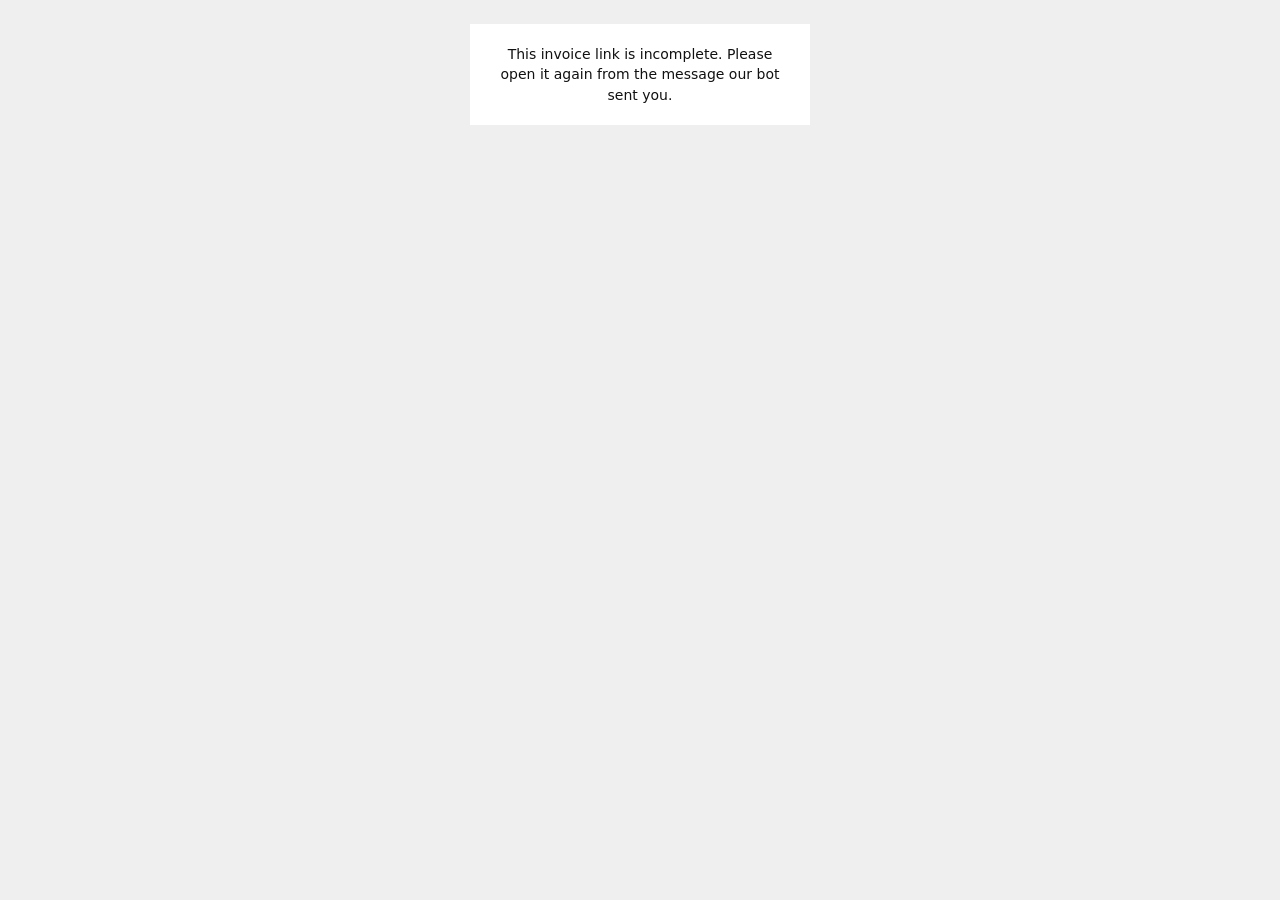
==== invoice.html @ 6f8b071b "Add MY-Shop POS-style E-Invoice page The invoice data is passed in the URL hash so the bot can send " ====
<!doctype html>
<html lang="en">
<head>
<meta charset="utf-8">
<meta name="viewport" content="width=device-width,initial-scale=1">
<meta name="robots" content="noindex">
<title>Invoice · MY-Shop</title>
<style>
:root{--ink:#111;--muted:#555;--line:#9a9a9a}
*{box-sizing:border-box}
body{margin:0;background:#efefef;color:var(--ink);font:14px/1.45 ui-monospace,"SF Mono",Menlo,Consolas,"Courier New",monospace;-webkit-font-smoothing:antialiased}
.wrap{padding:24px 12px 40px;display:flex;flex-direction:column;align-items:center;gap:16px}
.receipt{position:relative;width:100%;max-width:340px;background:#fff;padding:28px 16px 36px;box-shadow:0 2px 10px rgba(0,0,0,.08)}
.receipt::after{content:"";position:absolute;left:0;right:0;bottom:-12px;height:12px;background:linear-gradient(-45deg,transparent 8px,#fff 0) 0 0/16px 12px repeat-x,linear-gradient(45deg,transparent 8px,#fff 0) 0 0/16px 12px repeat-x}
.c{text-align:center}
.shop{font-size:19px;font-weight:800;letter-spacing:.02em}
.desc{font-size:11.5px;color:var(--muted);margin-top:2px}
.title{font-size:16px;font-weight:800;margin:16px 0 10px;letter-spacing:.06em}
.meta{font-size:12.5px}
.cust{margin-top:14px;font-size:12.5px}
.cust div{display:flex;gap:6px}.cust b{flex:none;width:74px;font-weight:600}
.dash{border:0;border-top:2px dashed var(--line);margin:8px 0}
table{width:100%;border-collapse:collapse;font-size:12.5px;margin-top:14px}
th{text-align:left;font-weight:800;padding:0 0 6px}
th.n,td.n{text-align:right;white-space:nowrap}
th.q,td.q{text-align:center;width:36px}
.item td{padding:2px 0}
.iname{padding-top:8px!important;word-break:break-word}
.pn{display:block;font-size:11px;color:var(--muted)}
.sep td{padding:0}.sep hr{border:0;border-top:2px dashed var(--line);margin:6px 0 0}
.sum{display:flex;justify-content:space-between;font-size:13px;padding:3px 0}
.total{font-size:16px;font-weight:800;padding:6px 0}
.pay{margin-top:10px;font-size:12.5px}
.stamp{display:inline-block;margin-top:14px;padding:4px 14px;border:3px solid #1b8a3a;color:#1b8a3a;font-weight:800;font-size:18px;letter-spacing:.12em;transform:rotate(-6deg);border-radius:6px}
.stamp.unpaid{border-color:#c62828;color:#c62828}
.thanks{margin-top:22px;font-size:11.5px}
.btns{display:flex;gap:10px}
.btns button{font:600 14px system-ui,sans-serif;padding:11px 18px;border-radius:999px;border:0;background:#111;color:#fff}
.err{max-width:340px;background:#fff;padding:20px;font-family:system-ui,sans-serif;text-align:center}
@media print{body{background:#fff}.btns{display:none}.receipt{box-shadow:none}.wrap{padding:0}}
</style>
</head>
<body>
<div class="wrap" id="app"></div>
<script>
/* Invoice data travels in the URL hash (base64url JSON), so it never reaches a server.
   Shape: { n:"000001", t:"2026-11-20T21:54:00+07:00", name, phone, addr,
            items:[[name, partNumber, rate, qty]], fee:number|null, pay:"transfer"|"cod", paid:true } */
const SHOP = { name: "MY-Shop", desc: "Survey equipment & Garmin watches", phone: "+855 17 303 337 · +855 12 859 788" };
const app = document.getElementById("app");
const h = (tag, cls, text) => { const e = document.createElement(tag); if (cls) e.className = cls; if (text != null) e.textContent = text; return e; };
const fmt = n => Number(n).toLocaleString("en-US", { minimumFractionDigits: 2, maximumFractionDigits: 2 });
function decode(s){
  s = s.replace(/-/g, "+").replace(/_/g, "/"); while (s.length % 4) s += "=";
  const bin = atob(s), bytes = Uint8Array.from(bin, c => c.charCodeAt(0));
  return JSON.parse(new TextDecoder().decode(bytes));
}
let d = null;
try { d = decode(location.hash.slice(1)); } catch {}
if (!d || !Array.isArray(d.items)){
  app.appendChild(h("div", "err", "This invoice link is incomplete. Please open it again from the message our bot sent you."));
} else {
  const when = d.t ? new Date(d.t) : new Date();
  const r = h("div", "receipt");
  const top = h("div", "c");
  top.append(h("div", "shop", SHOP.name), h("div", "desc", SHOP.desc), h("div", "title", "INVOICE"));
  const meta = h("div", "meta");
  meta.append(
    h("div", "", "Invoice Number: #" + String(d.n || "").padStart(6, "0")),
    h("div", "", "Date: " + when.toLocaleDateString("en-US", { month: "short", day: "2-digit", year: "numeric", timeZone: "Asia/Phnom_Penh" })),
    h("div", "", "Time: " + when.toLocaleTimeString("en-US", { hour: "2-digit", minute: "2-digit", second: "2-digit", timeZone: "Asia/Phnom_Penh" }))
  );
  top.appendChild(meta); r.appendChild(top);

  const cust = h("div", "cust");
  const row = (k, v) => { if (!v) return; const x = h("div"); x.append(h("b", "", k), h("span", "", v)); cust.appendChild(x); };
  row("Customer", d.name); row("Phone", d.phone); row("Deliver to", d.addr);
  if (cust.children.length){ r.appendChild(h("hr", "dash")); r.appendChild(cust); }

  const t = h("table"), hr = h("tr");
  hr.append(h("th", "", "Product"), h("th", "n", "Rate"), h("th", "q", "QTY"), h("th", "n", "Amount"));
  const thead = h("thead"); thead.appendChild(hr); t.appendChild(thead);
  const tb = h("tbody"); const sepRow = () => { const s = h("tr", "sep"), c = h("td"); c.colSpan = 4; c.appendChild(h("hr")); s.appendChild(c); return s; };
  tb.appendChild(sepRow());
  let sub = 0;
  d.items.forEach(([name, pn, rate, qty], i) => {
    const amt = Number(rate) * Number(qty); sub += amt;
    const a = h("tr", "item"), nc = h("td", "iname"); nc.colSpan = 4; nc.textContent = (i + 1) + "." + name;
    if (pn) nc.appendChild(h("span", "pn", "P/N " + pn));
    a.appendChild(nc); tb.appendChild(a);
    const b = h("tr", "item"); b.append(h("td"), h("td", "n", fmt(rate)), h("td", "q", String(qty)), h("td", "n", fmt(amt)));
    tb.appendChild(b); tb.appendChild(sepRow());
  });
  t.appendChild(tb); r.appendChild(t);

  const fee = typeof d.fee === "number" ? d.fee : 0;
  const sums = h("div");
  const line = (k, v, cls) => { const x = h("div", "sum" + (cls ? " " + cls : "")); x.append(h("span", "", k), h("span", "", v)); sums.appendChild(x); };
  line("Subtotal", "$" + fmt(sub));
  line("Delivery", typeof d.fee === "number" ? "$" + fmt(fee) : "—");
  sums.appendChild(h("hr", "dash"));
  line("Total", "$" + fmt(sub + fee), "total");
  sums.appendChild(h("hr", "dash"));
  r.appendChild(sums);

  const pay = h("div", "pay c");
  pay.appendChild(h("div", "", "Payment: " + (d.pay === "cod" ? "Cash on Delivery" : "Bank Transfer")));
  pay.appendChild(h("div", "stamp" + (d.paid ? "" : " unpaid"), d.paid ? "PAID" : "UNPAID"));
  r.appendChild(pay);

  const foot = h("div", "thanks c");
  foot.append(h("div", "", "Thank you for your purchase!"), h("div", "", SHOP.phone));
  r.appendChild(foot);
  app.appendChild(r);

  const btns = h("div", "btns"), pr = h("button", "", "Save / Print");
  pr.onclick = () => window.print(); btns.appendChild(pr); app.appendChild(btns);
  document.title = "Invoice #" + String(d.n || "").padStart(6, "0") + " · " + SHOP.name;
}
</script>
</body>
</html>
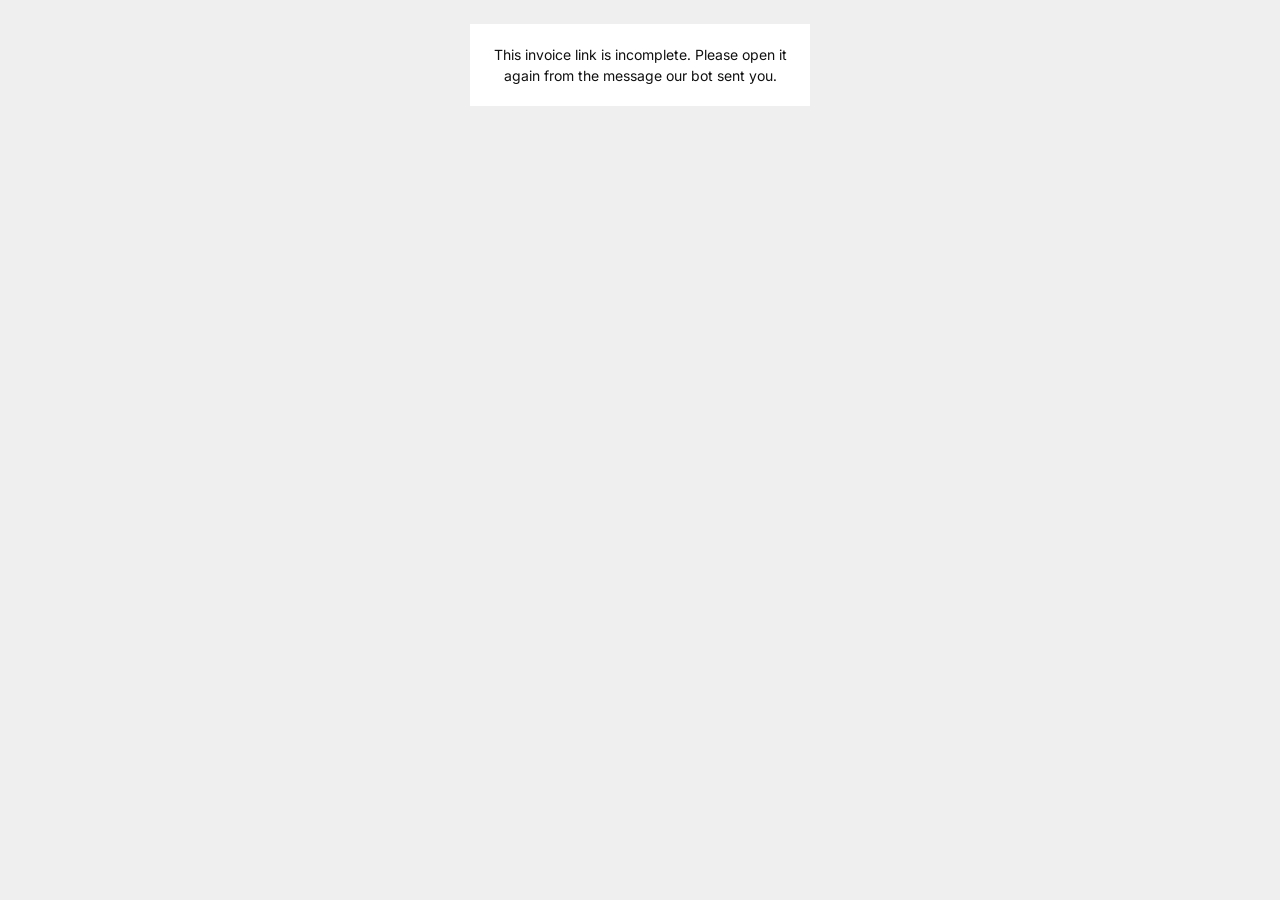
==== commit 90f1659a: "E-Invoice: bold products, Price column, discount row, Inter font Co-Authored-By: Claude Opus 5.5 <no" ====
--- a/invoice.html
+++ b/invoice.html
@@ -4,18 +4,20 @@
 <meta charset="utf-8">
 <meta name="viewport" content="width=device-width,initial-scale=1">
 <meta name="robots" content="noindex">
+<link rel="preconnect" href="https://fonts.googleapis.com"><link rel="preconnect" href="https://fonts.gstatic.com" crossorigin>
+<link href="https://fonts.googleapis.com/css2?family=Inter:wght@400;500;600;700;800&display=swap" rel="stylesheet">
 <title>Invoice · MY-Shop</title>
 <style>
 :root{--ink:#111;--muted:#555;--line:#9a9a9a}
 *{box-sizing:border-box}
-body{margin:0;background:#efefef;color:var(--ink);font:14px/1.45 ui-monospace,"SF Mono",Menlo,Consolas,"Courier New",monospace;-webkit-font-smoothing:antialiased}
+body{margin:0;background:#efefef;color:var(--ink);font:14px/1.5 "Inter",system-ui,-apple-system,"Segoe UI",Roboto,sans-serif;font-variant-numeric:tabular-nums;-webkit-font-smoothing:antialiased}
 .wrap{padding:24px 12px 40px;display:flex;flex-direction:column;align-items:center;gap:16px}
 .receipt{position:relative;width:100%;max-width:340px;background:#fff;padding:28px 16px 36px;box-shadow:0 2px 10px rgba(0,0,0,.08)}
 .receipt::after{content:"";position:absolute;left:0;right:0;bottom:-12px;height:12px;background:linear-gradient(-45deg,transparent 8px,#fff 0) 0 0/16px 12px repeat-x,linear-gradient(45deg,transparent 8px,#fff 0) 0 0/16px 12px repeat-x}
 .c{text-align:center}
-.shop{font-size:19px;font-weight:800;letter-spacing:.02em}
+.shop{font-size:22px;font-weight:800;letter-spacing:-.01em}
 .desc{font-size:11.5px;color:var(--muted);margin-top:2px}
-.title{font-size:16px;font-weight:800;margin:16px 0 10px;letter-spacing:.06em}
+.title{display:inline-block;font-size:13px;font-weight:700;margin:14px 0 10px;letter-spacing:.18em;padding:4px 12px;border:1.5px solid #111;border-radius:999px}
 .meta{font-size:12.5px}
 .cust{margin-top:14px;font-size:12.5px}
 .cust div{display:flex;gap:6px}.cust b{flex:none;width:74px;font-weight:600}
@@ -25,18 +27,20 @@
 th.n,td.n{text-align:right;white-space:nowrap}
 th.q,td.q{text-align:center;width:36px}
 .item td{padding:2px 0}
-.iname{padding-top:8px!important;word-break:break-word}
-.pn{display:block;font-size:11px;color:var(--muted)}
+.iname{padding-top:8px!important;word-break:break-word;font-weight:700;font-size:13px}
+.pn{display:block;font-size:11px;font-weight:400;color:var(--muted)}
 .sep td{padding:0}.sep hr{border:0;border-top:2px dashed var(--line);margin:6px 0 0}
 .sum{display:flex;justify-content:space-between;font-size:13px;padding:3px 0}
-.total{font-size:16px;font-weight:800;padding:6px 0}
+.sum.disc span:last-child{color:#c62828;font-weight:600}
+.was{display:block;font-size:11px;color:var(--muted);text-decoration:line-through}
+.total{font-size:17px;font-weight:800;padding:6px 0}
 .pay{margin-top:10px;font-size:12.5px}
 .stamp{display:inline-block;margin-top:14px;padding:4px 14px;border:3px solid #1b8a3a;color:#1b8a3a;font-weight:800;font-size:18px;letter-spacing:.12em;transform:rotate(-6deg);border-radius:6px}
 .stamp.unpaid{border-color:#c62828;color:#c62828}
 .thanks{margin-top:22px;font-size:11.5px}
 .btns{display:flex;gap:10px}
-.btns button{font:600 14px system-ui,sans-serif;padding:11px 18px;border-radius:999px;border:0;background:#111;color:#fff}
-.err{max-width:340px;background:#fff;padding:20px;font-family:system-ui,sans-serif;text-align:center}
+.btns button{font:600 14px "Inter",system-ui,sans-serif;padding:11px 18px;border-radius:999px;border:0;background:#111;color:#fff}
+.err{max-width:340px;background:#fff;padding:20px;text-align:center}
 @media print{body{background:#fff}.btns{display:none}.receipt{box-shadow:none}.wrap{padding:0}}
 </style>
 </head>
@@ -45,7 +49,8 @@
 <script>
 /* Invoice data travels in the URL hash (base64url JSON), so it never reaches a server.
    Shape: { n:"000001", t:"2026-11-20T21:54:00+07:00", name, phone, addr,
-            items:[[name, partNumber, rate, qty]], fee:number|null, pay:"transfer"|"cod", paid:true } */
+            items:[[name, partNumber, price, qty, salePrice?]], disc?:number (extra discount $),
+            fee:number|null, pay:"transfer"|"cod", paid:true } */
 const SHOP = { name: "MY-Shop", desc: "Survey equipment & Garmin watches", phone: "+855 17 303 337 · +855 12 859 788" };
 const app = document.getElementById("app");
 const h = (tag, cls, text) => { const e = document.createElement(tag); if (cls) e.className = cls; if (text != null) e.textContent = text; return e; };
@@ -63,7 +68,7 @@
   const when = d.t ? new Date(d.t) : new Date();
   const r = h("div", "receipt");
   const top = h("div", "c");
-  top.append(h("div", "shop", SHOP.name), h("div", "desc", SHOP.desc), h("div", "title", "INVOICE"));
+  top.append(h("div", "shop", SHOP.name), h("div", "desc", SHOP.desc), h("div", "title", "E-INVOICE"));
   const meta = h("div", "meta");
   meta.append(
     h("div", "", "Invoice Number: #" + String(d.n || "").padStart(6, "0")),
@@ -78,13 +83,14 @@
   if (cust.children.length){ r.appendChild(h("hr", "dash")); r.appendChild(cust); }
 
   const t = h("table"), hr = h("tr");
-  hr.append(h("th", "", "Product"), h("th", "n", "Rate"), h("th", "q", "QTY"), h("th", "n", "Amount"));
+  hr.append(h("th", "", "Product"), h("th", "n", "Price"), h("th", "q", "QTY"), h("th", "n", "Amount"));
   const thead = h("thead"); thead.appendChild(hr); t.appendChild(thead);
   const tb = h("tbody"); const sepRow = () => { const s = h("tr", "sep"), c = h("td"); c.colSpan = 4; c.appendChild(h("hr")); s.appendChild(c); return s; };
   tb.appendChild(sepRow());
-  let sub = 0;
-  d.items.forEach(([name, pn, rate, qty], i) => {
+  let sub = 0, itemDisc = 0;
+  d.items.forEach(([name, pn, rate, qty, sale], i) => {
     const amt = Number(rate) * Number(qty); sub += amt;
+    if (typeof sale === "number" && sale < rate) itemDisc += (rate - sale) * Number(qty);
     const a = h("tr", "item"), nc = h("td", "iname"); nc.colSpan = 4; nc.textContent = (i + 1) + "." + name;
     if (pn) nc.appendChild(h("span", "pn", "P/N " + pn));
     a.appendChild(nc); tb.appendChild(a);
@@ -94,12 +100,14 @@
   t.appendChild(tb); r.appendChild(t);
 
   const fee = typeof d.fee === "number" ? d.fee : 0;
+  const disc = Math.round((itemDisc + (Number(d.disc) || 0)) * 100) / 100;
   const sums = h("div");
   const line = (k, v, cls) => { const x = h("div", "sum" + (cls ? " " + cls : "")); x.append(h("span", "", k), h("span", "", v)); sums.appendChild(x); };
   line("Subtotal", "$" + fmt(sub));
+  line("Discount", disc ? "−$" + fmt(disc) : "$0.00", "disc");
   line("Delivery", typeof d.fee === "number" ? "$" + fmt(fee) : "—");
   sums.appendChild(h("hr", "dash"));
-  line("Total", "$" + fmt(sub + fee), "total");
+  line("Total", "$" + fmt(sub - disc + fee), "total");
   sums.appendChild(h("hr", "dash"));
   r.appendChild(sums);
 
